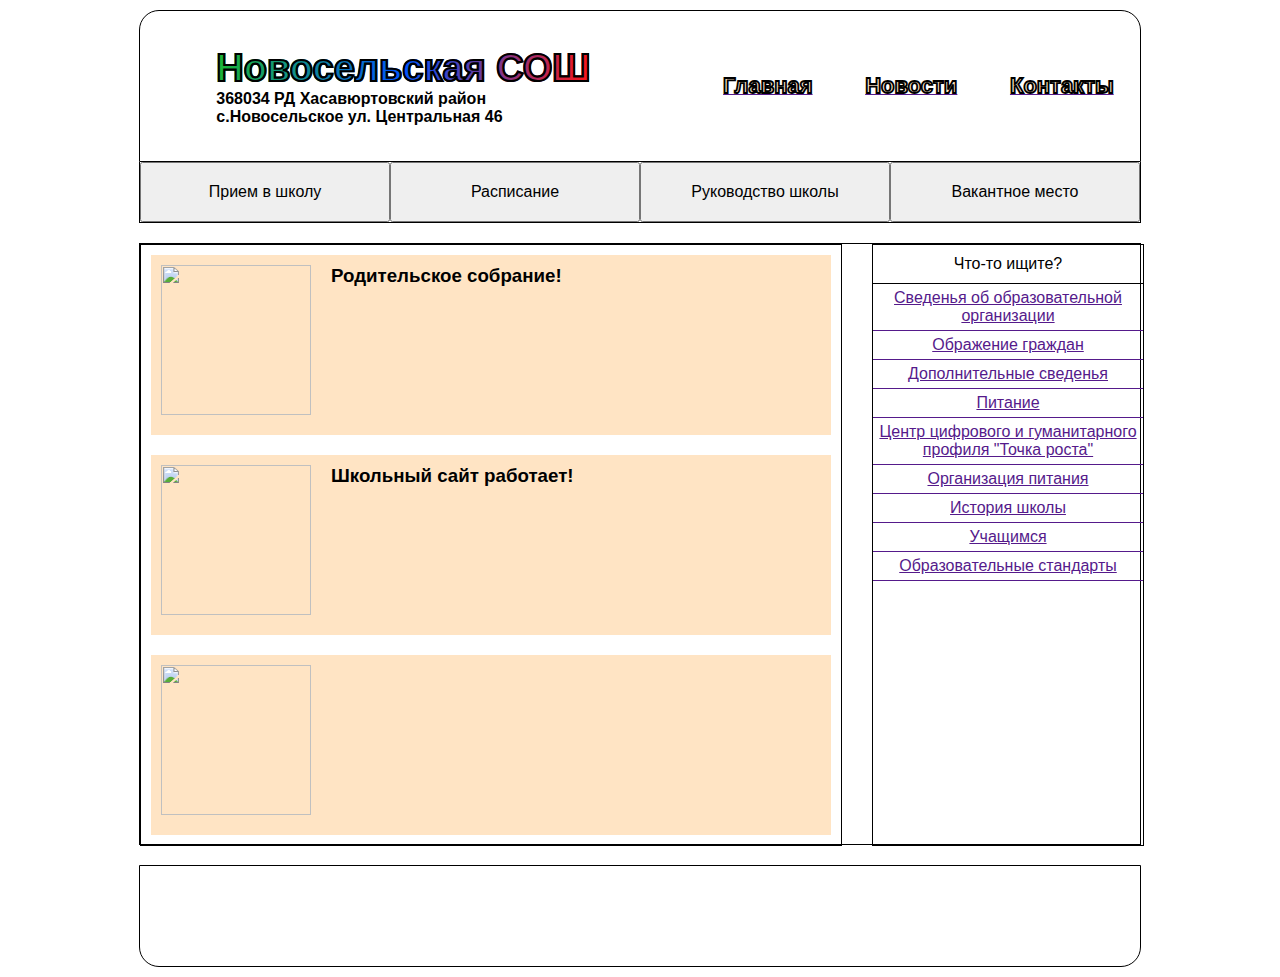
==== project/index.html @ 8cc5e228 "l commit" ====
<!DOCTYPE html>
<html lang="en">
  <head>
    <meta charset="UTF-8" />
    <meta name="viewport" content="width=device-width, initial-scale=1.0" />
    <link rel="stylesheet" href="style.css" />
    <title>Новосельская СОШ</title>
  </head>

  <body>
    <div class="one">
      <header class="one_header">
        <div class="header_label">
          <label class="label_name text_stoke">Новосельская СОШ</label>
          <label
            style="
              font-weight: 700;
              font-family: 'Segoe UI', Tahoma, Geneva, Verdana, sans-serif;
            "
            ><br />368034 РД Хасавюртовский район <br />с.Новосельское ул.
            Центральная 46</label
          >
        </div>
        <tr>
          <a href=""><tb class="header_tb text_stoke">Главная</tb></a>
          <a href=""><tb class="header_tb text_stoke">Новости</tb></a>
          <a href=""><tb class="header_tb text_stoke">Контакты</tb></a>
        </tr>
      </header>
      <nav class="one_nav">
        <tr>
          <button class="button_nav"><tb>Прием в школу</tb></button>
          <button class="button_nav"><tb>Расписание</tb></button>
          <button class="button_nav"><tb>Руководство школы</tb></button>
          <button class="button_nav"><tb>Вакантное место</tb></button>
        </tr>
      </nav>
      <div class="one_main">
        <div class="main_core">
          <div class="core_1">
            <main class="main">
              <div class="main_selection1">
                <section class="selection">
                  <img src="" alt="" />
                  <h3 class="selection_h3">Родительское собрание!</h3>
                  <p></p>
                  <!-- <div class="line"></div> -->
                </section>
              </div>
              <div class="main_selection2">
                <section class="selection">
                  <img src="/project/res/school.jpg" alt="" />
                  <h3 class="selection_h3">Школьный сайт работает!</h3>
                  <p></p>
                  <div class="line"></div>
                </section>
              </div>
              <div class="main_selection3">
                <section class="selection">
                  <img src="" alt="" />
                  <h3 class="selection_h3"></h3>
                  <p></p>
                  <div class="line"></div>
                </section>
              </div>
            </main>
          </div>
          <div class="core_2">
            <aside class="aside">
              <ul class="aside_ul">
                <li class="ul_li">Что-то ищите?</li>
                <a href=""
                  ><li class="ul_li_1">
                    Сведенья об образовательной организации
                  </li></a
                >
                <a href=""><li class="ul_li_1">Ображение граждан</li></a>
                <a href=""><li class="ul_li_1">Дополнительные сведенья</li></a>
                <a href=""><li class="ul_li_1">Питание</li></a>
                <a href=""
                  ><li class="ul_li_1">
                    Центр цифрового и гуманитарного профиля "Точка роста"
                  </li></a
                >
                <a href=""><li class="ul_li_1">Организация питания</li></a>
                <a href=""><li class="ul_li_1">История школы</li></a>
                <a href=""><li class="ul_li_1">Учащимся</li></a>
                <a href=""
                  ><li class="ul_li_1">Образовательные стандарты</li></a
                >
              </ul>
            </aside>
          </div>
        </div>
      </div>
      <footer class="one_footer"></footer>
    </div>
  </body>
</html>
---- project/style.css ----
* {
    margin: 0;
    padding: 0;
    font-family: arial;
}

a {
    text-decoration: noe;
}

img{
    padding: 10px 10px;
    width: 150px;
    height: 150px;
}

.text_stoke{
    -webkit-text-stroke: 1px black;
}

.one {
    padding-top: 10px;
    padding-bottom: 10px;
}

.one_header {
    width: 1000px;
    height: 150px;
    margin: 0 auto;
    display: flex;
    align-items: center;
    justify-content: space-around;
    border: solid 1px;
    border-radius: 20px 20px 0px 0px;
    background-image: url(/project/res/header.jpg);
}

.header_label {
    display: block;
    padding-left: 50px;
    padding-right: 80px;
}

.label_name {
    font-family:'Segoe UI', Tahoma, Geneva, Verdana, sans-serif;
    font-size: 38px;
    font-weight: 1000;
    background-image: linear-gradient(100deg,rgb(29, 185, 47),#0055ff,#ff1515);
    -webkit-background-clip: text;
    -webkit-text-fill-color: transparent;
}

.header_tb{
    font-size: 22px;
    font-weight: 1000;
    color:bisque;
}

.one_nav {
    margin: 0 auto;
    width: 1000px;
    height: 60px;
    border-bottom: solid 1px;
    border-left: solid 1px;
    border-right: solid 1px;
    display: flex;
    align-items: center;
    justify-content: space-around;
}

.button_nav {
    width: 250px;
    height: 60px;
    font-size: 16px;
}


.one_main {
    padding-top: 20px;
    padding-bottom: 20px;
}

.main_core {
    width: 1000px;
    height: 600px;
    margin: 0 auto;
    border: solid 1px;
    display: flex;
}

.core_1 {
    padding-right: 30px;
}

.core_2 {}

.main {
    width: 700px;
    height: 600px;
    display: block;
    border: solid 1px;
    align-items: center;
    justify-content: space-around;
}

.main_selection1{
    padding: 10px 10px;
}
.main_selection2 {
    padding: 10px 10px;
}
.main_selection3 {
    padding: 10px 10px;
}

.selection{
    display:flex;
    width: 680px;
    height: 180px;
    background-color: bisque;
}

.selection_h3{
    padding: 10px 10px;
    width: 50%;
    height: 20%;
}

.aside {
    width: 270px;
    height: 600px;
    border: solid 1px;
}

.aside_ul {
    padding-top: 10px;
    text-align: center;
    list-style: none;
}

.ul_li {
    padding-bottom: 10px;
    border-bottom: solid 1px;
}

.ul_li_1 {
    padding-top: 5px;
    padding-bottom: 5px;
    border-bottom: solid 1px;
}


.one_footer {
    width: 1000px;
    height: 90px;
    margin: 0 auto;
    padding-top: 10px;
    border: solid 1px;
    border-radius: 0px 0px 20px 20px;
    display: flex;
    align-items: center;
    justify-content: space-around;
}
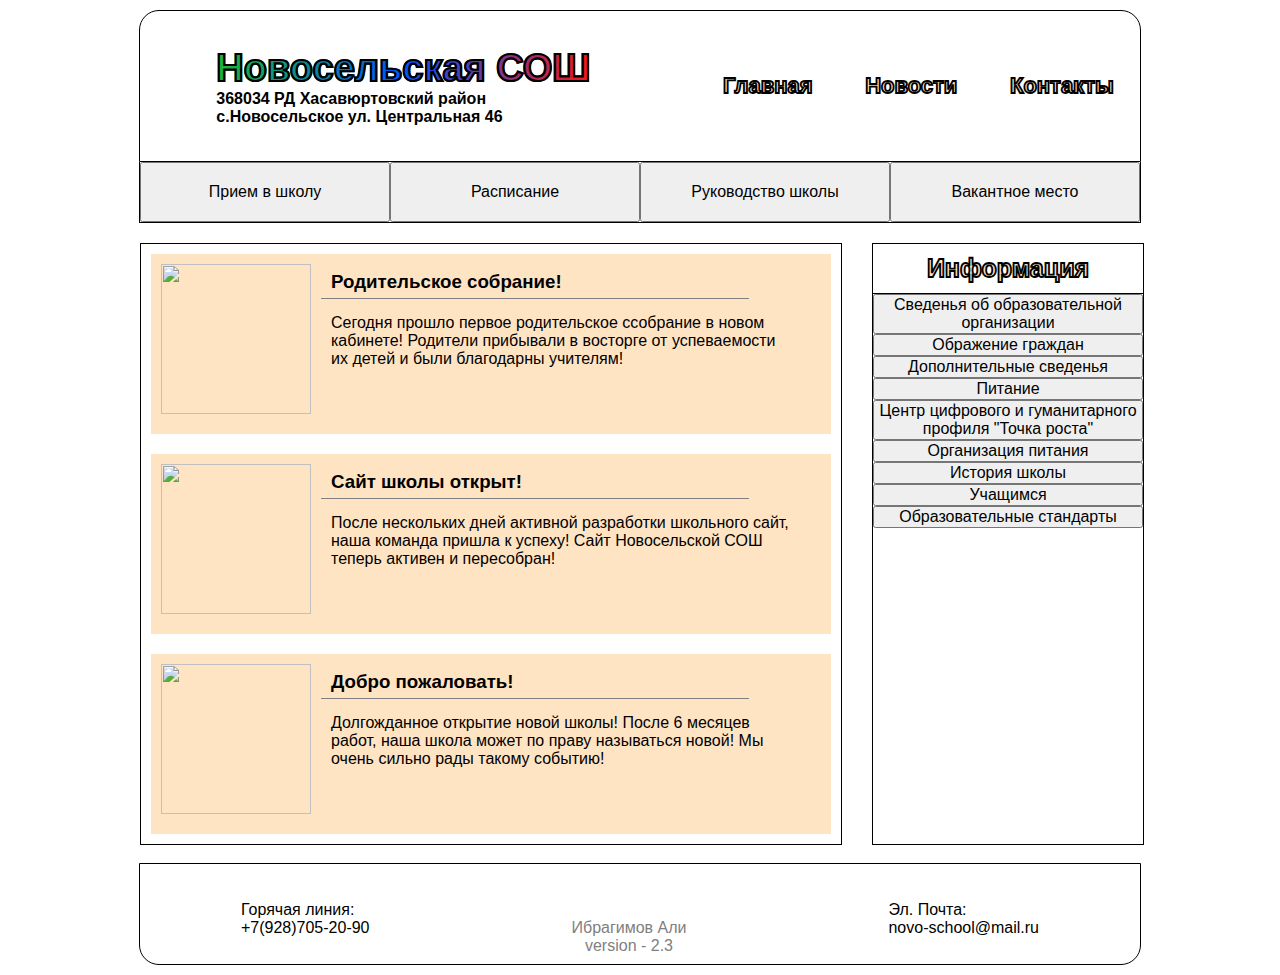
==== commit e1626872: "n commit" ====
--- a/project/index.html
+++ b/project/index.html
@@ -41,26 +41,41 @@
             <main class="main">
               <div class="main_selection1">
                 <section class="selection">
-                  <img src="" alt="" />
-                  <h3 class="selection_h3">Родительское собрание!</h3>
-                  <p></p>
-                  <!-- <div class="line"></div> -->
+                  <div class="selection_img"><img src="" alt="" /></div>
+                  <div class="selection_text">
+                    <h3 class="selection_h3">Родительское собрание!</h3>
+                    <p class="selection_p">
+                      Сегодня прошло первое родительское ссобрание в новом
+                      кабинете! Родители прибывали в восторге от успеваемости их
+                      детей и были благодарны учителям!
+                    </p>
+                  </div>
                 </section>
               </div>
-              <div class="main_selection2">
+              <div class="main_selection1">
                 <section class="selection">
-                  <img src="/project/res/school.jpg" alt="" />
-                  <h3 class="selection_h3">Школьный сайт работает!</h3>
-                  <p></p>
-                  <div class="line"></div>
+                  <div class="selection_img"><img src="" alt="" /></div>
+                  <div class="selection_text">
+                    <h3 class="selection_h3">Сайт школы открыт!</h3>
+                    <p class="selection_p">
+                      После нескольких дней активной разработки школьного сайт,
+                      наша команда пришла к успеху! Сайт Новосельской СОШ теперь
+                      активен и пересобран!
+                    </p>
+                  </div>
                 </section>
               </div>
-              <div class="main_selection3">
+              <div class="main_selection1">
                 <section class="selection">
-                  <img src="" alt="" />
-                  <h3 class="selection_h3"></h3>
-                  <p></p>
-                  <div class="line"></div>
+                  <div class="selection_img"><img src="" alt="" /></div>
+                  <div class="selection_text">
+                    <h3 class="selection_h3">Добро пожаловать!</h3>
+                    <p class="selection_p">
+                      Долгожданное открытие новой школы! После 6 месяцев работ,
+                      наша школа может по праву называться новой! Мы очень
+                      сильно рады такому событию!
+                    </p>
+                  </div>
                 </section>
               </div>
             </main>
@@ -68,32 +83,57 @@
           <div class="core_2">
             <aside class="aside">
               <ul class="aside_ul">
-                <li class="ul_li">Что-то ищите?</li>
-                <a href=""
-                  ><li class="ul_li_1">
+                <li class="ul_li">Информация</li>
+                <button class="ul_button" href="">
+                  <li class="ul_li_1">
                     Сведенья об образовательной организации
-                  </li></a
-                >
-                <a href=""><li class="ul_li_1">Ображение граждан</li></a>
-                <a href=""><li class="ul_li_1">Дополнительные сведенья</li></a>
-                <a href=""><li class="ul_li_1">Питание</li></a>
-                <a href=""
-                  ><li class="ul_li_1">
+                  </li>
+                </button>
+                <button class="ul_button" href="ul_button">
+                  <li class="ul_li_1">Ображение граждан</li>
+                </button>
+                <button class="ul_button" href="ul_button">
+                  <li class="ul_li_1">Дополнительные сведенья</li>
+                </button>
+                <button class="ul_button" href="ul_button">
+                  <li class="ul_li_1">Питание</li>
+                </button>
+                <button class="ul_button" href="ul_button">
+                  <li class="ul_li_1">
                     Центр цифрового и гуманитарного профиля "Точка роста"
-                  </li></a
-                >
-                <a href=""><li class="ul_li_1">Организация питания</li></a>
-                <a href=""><li class="ul_li_1">История школы</li></a>
-                <a href=""><li class="ul_li_1">Учащимся</li></a>
-                <a href=""
-                  ><li class="ul_li_1">Образовательные стандарты</li></a
-                >
+                  </li>
+                </button>
+                <button class="ul_button" href="ul_button">
+                  <li class="ul_li_1">Организация питания</li>
+                </button>
+                <button class="ul_button" href="ul_button">
+                  <li class="ul_li_1">История школы</li>
+                </button>
+                <button class="ul_button" href="ul_button">
+                  <li class="ul_li_1">Учащимся</li>
+                </button>
+                <button class="ul_button" href="ul_button">
+                  <li class="ul_li_1">Образовательные стандарты</li>
+                </button>
               </ul>
             </aside>
           </div>
         </div>
       </div>
-      <footer class="one_footer"></footer>
+      <footer class="one_footer">
+        <div class="footer_phone">
+          <label class="phone_label"
+            >Горячая линия:<br />
+            +7(928)705-20-90</label
+          >
+        </div>
+        <div class="footer_center">
+          <label>Ибрагимов Али<br />version - 2.3</label>
+        </div>
+        <div class="footer-email">
+          <label class="phone_email">Эл. Почта:<br />novo-school@mail.ru</label>
+        </div>
+      </footer>
     </div>
   </body>
 </html>
--- a/project/style.css
+++ b/project/style.css
@@ -5,16 +5,17 @@
 }
 
 a {
-    text-decoration: noe;
-}
-
-img{
+    text-decoration: none;
+    color: black;
+}
+
+img {
     padding: 10px 10px;
     width: 150px;
     height: 150px;
 }
 
-.text_stoke{
+.text_stoke {
     -webkit-text-stroke: 1px black;
 }
 
@@ -42,18 +43,18 @@
 }
 
 .label_name {
-    font-family:'Segoe UI', Tahoma, Geneva, Verdana, sans-serif;
+    font-family: 'Segoe UI', Tahoma, Geneva, Verdana, sans-serif;
     font-size: 38px;
     font-weight: 1000;
-    background-image: linear-gradient(100deg,rgb(29, 185, 47),#0055ff,#ff1515);
+    background-image: linear-gradient(100deg, rgb(29, 185, 47), #0055ff, #ff1515);
     -webkit-background-clip: text;
     -webkit-text-fill-color: transparent;
 }
 
-.header_tb{
+.header_tb {
     font-size: 22px;
     font-weight: 1000;
-    color:bisque;
+    color: bisque;
 }
 
 .one_nav {
@@ -84,7 +85,6 @@
     width: 1000px;
     height: 600px;
     margin: 0 auto;
-    border: solid 1px;
     display: flex;
 }
 
@@ -97,34 +97,51 @@
 .main {
     width: 700px;
     height: 600px;
+    border: solid 1px;
     display: block;
-    border: solid 1px;
-    align-items: center;
-    justify-content: space-around;
-}
-
-.main_selection1{
-    padding: 10px 10px;
-}
+    align-items: center;
+    justify-content: space-around;
+}
+
+.main_selection1 {
+    padding: 10px 10px;
+}
+
 .main_selection2 {
     padding: 10px 10px;
 }
+
 .main_selection3 {
     padding: 10px 10px;
 }
 
-.selection{
-    display:flex;
+.main_div {}
+
+.selection {
+    display: flex;
     width: 680px;
     height: 180px;
     background-color: bisque;
 }
 
-.selection_h3{
-    padding: 10px 10px;
-    width: 50%;
-    height: 20%;
-}
+.selection_text {
+    display: block;
+}
+
+.selection_h3 {
+    padding: 17px 10px;
+    width: 80%;
+    height: 10px;
+    border-bottom: solid 1px gray;
+}
+
+.selection_p {
+    position: sticky;
+    padding-top: 15px;
+    padding-left: 10px;
+    width: 90%
+}
+
 
 .aside {
     width: 270px;
@@ -139,14 +156,21 @@
 }
 
 .ul_li {
+    font-size: 25px;
+    font-weight: 1000;
+    color: bisque;
     padding-bottom: 10px;
-    border-bottom: solid 1px;
+    border-bottom: solid 1px black;
+    -webkit-text-stroke: 0.9px black;
+}
+
+.ul_button {
+    width: 100%;
+    height: 8%;
 }
 
 .ul_li_1 {
-    padding-top: 5px;
-    padding-bottom: 5px;
-    border-bottom: solid 1px;
+    font-size: 16px;
 }
 
 
@@ -160,4 +184,19 @@
     display: flex;
     align-items: center;
     justify-content: space-around;
-}+
+}
+
+.footer_phone {}
+
+.footer_center {
+    text-align: center;
+    padding-top: 35px;
+    color: gray;
+}
+
+.footer_email {}
+
+.phone_label {}
+
+.email_label {}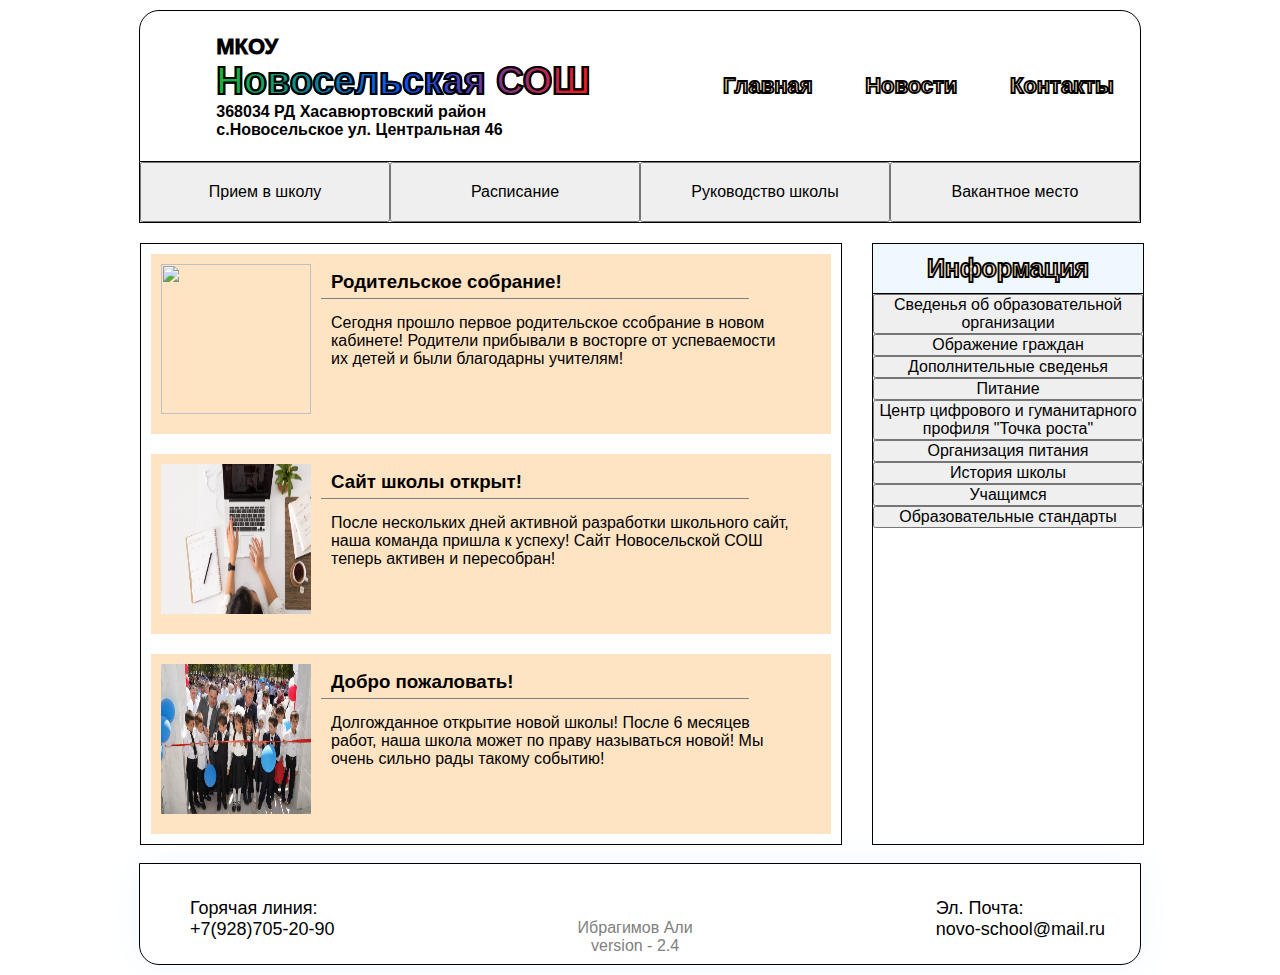
==== commit a802763b: "final commit" ====
--- a/project/index.html
+++ b/project/index.html
@@ -11,6 +11,7 @@
     <div class="one">
       <header class="one_header">
         <div class="header_label">
+          <label class="label_top_name">МКОУ<br /></label>
           <label class="label_name text_stoke">Новосельская СОШ</label>
           <label
             style="
@@ -41,7 +42,9 @@
             <main class="main">
               <div class="main_selection1">
                 <section class="selection">
-                  <div class="selection_img"><img src="" alt="" /></div>
+                  <div class="selection_img">
+                    <img src="res/school.jpg" alt="" />
+                  </div>
                   <div class="selection_text">
                     <h3 class="selection_h3">Родительское собрание!</h3>
                     <p class="selection_p">
@@ -54,7 +57,9 @@
               </div>
               <div class="main_selection1">
                 <section class="selection">
-                  <div class="selection_img"><img src="" alt="" /></div>
+                  <div class="selection_img">
+                    <img src="res/dev.jpg" alt="" />
+                  </div>
                   <div class="selection_text">
                     <h3 class="selection_h3">Сайт школы открыт!</h3>
                     <p class="selection_p">
@@ -67,7 +72,9 @@
               </div>
               <div class="main_selection1">
                 <section class="selection">
-                  <div class="selection_img"><img src="" alt="" /></div>
+                  <div class="selection_img">
+                    <img src="res/open.jpg" alt="" />
+                  </div>
                   <div class="selection_text">
                     <h3 class="selection_h3">Добро пожаловать!</h3>
                     <p class="selection_p">
@@ -128,10 +135,10 @@
           >
         </div>
         <div class="footer_center">
-          <label>Ибрагимов Али<br />version - 2.3</label>
+          <label>Ибрагимов Али<br />version - 2.4</label>
         </div>
         <div class="footer-email">
-          <label class="phone_email">Эл. Почта:<br />novo-school@mail.ru</label>
+          <label class="email_label">Эл. Почта:<br />novo-school@mail.ru</label>
         </div>
       </footer>
     </div>
--- a/project/style.css
+++ b/project/style.css
@@ -4,6 +4,10 @@
     font-family: arial;
 }
 
+body{
+    background-image: url(res/ground.jpg);
+}
+
 a {
     text-decoration: none;
     color: black;
@@ -12,7 +16,7 @@
 img {
     padding: 10px 10px;
     width: 150px;
-    height: 150px;
+    height: 150px;  
 }
 
 .text_stoke {
@@ -33,7 +37,7 @@
     justify-content: space-around;
     border: solid 1px;
     border-radius: 20px 20px 0px 0px;
-    background-image: url(/project/res/header.jpg);
+    background-image: url(res/header.jpg);
 }
 
 .header_label {
@@ -42,6 +46,11 @@
     padding-right: 80px;
 }
 
+.label_top_name{
+    font-size: 22px;
+    font-weight: 1000;
+}
+
 .label_name {
     font-family: 'Segoe UI', Tahoma, Geneva, Verdana, sans-serif;
     font-size: 38px;
@@ -92,7 +101,9 @@
     padding-right: 30px;
 }
 
-.core_2 {}
+.core_2 {
+    background-image: url(res/header.jpg);
+}
 
 .main {
     width: 700px;
@@ -101,6 +112,7 @@
     display: block;
     align-items: center;
     justify-content: space-around;
+    background-image: url(res/header.jpg);
 }
 
 .main_selection1 {
@@ -147,12 +159,14 @@
     width: 270px;
     height: 600px;
     border: solid 1px;
+    
 }
 
 .aside_ul {
     padding-top: 10px;
     text-align: center;
     list-style: none;
+    background-color: aliceblue;
 }
 
 .ul_li {
@@ -182,12 +196,15 @@
     border: solid 1px;
     border-radius: 0px 0px 20px 20px;
     display: flex;
-    align-items: center;
-    justify-content: space-around;
-
-}
-
-.footer_phone {}
+    box-shadow: aliceblue 1px 1px 40px ;
+    background-image: url(res/header.jpg);
+    justify-content: space-between;
+    align-items: center;
+}
+
+.footer_phone {
+    padding-left: 50px;
+}
 
 .footer_center {
     text-align: center;
@@ -195,8 +212,17 @@
     color: gray;
 }
 
-.footer_email {}
-
-.phone_label {}
-
-.email_label {}+.footer_email {
+}
+
+.phone_label {
+    font-size: 18px;
+    font-family:'Gill Sans', 'Gill Sans MT', Calibri, 'Trebuchet MS', sans-serif;
+    background-color: white;
+}
+.email_label {
+    font-size: 18px;
+    font-family: 'Gill Sans', 'Gill Sans MT', Calibri, 'Trebuchet MS', sans-serif;
+    padding-right: 35px;
+    background-color: white;
+}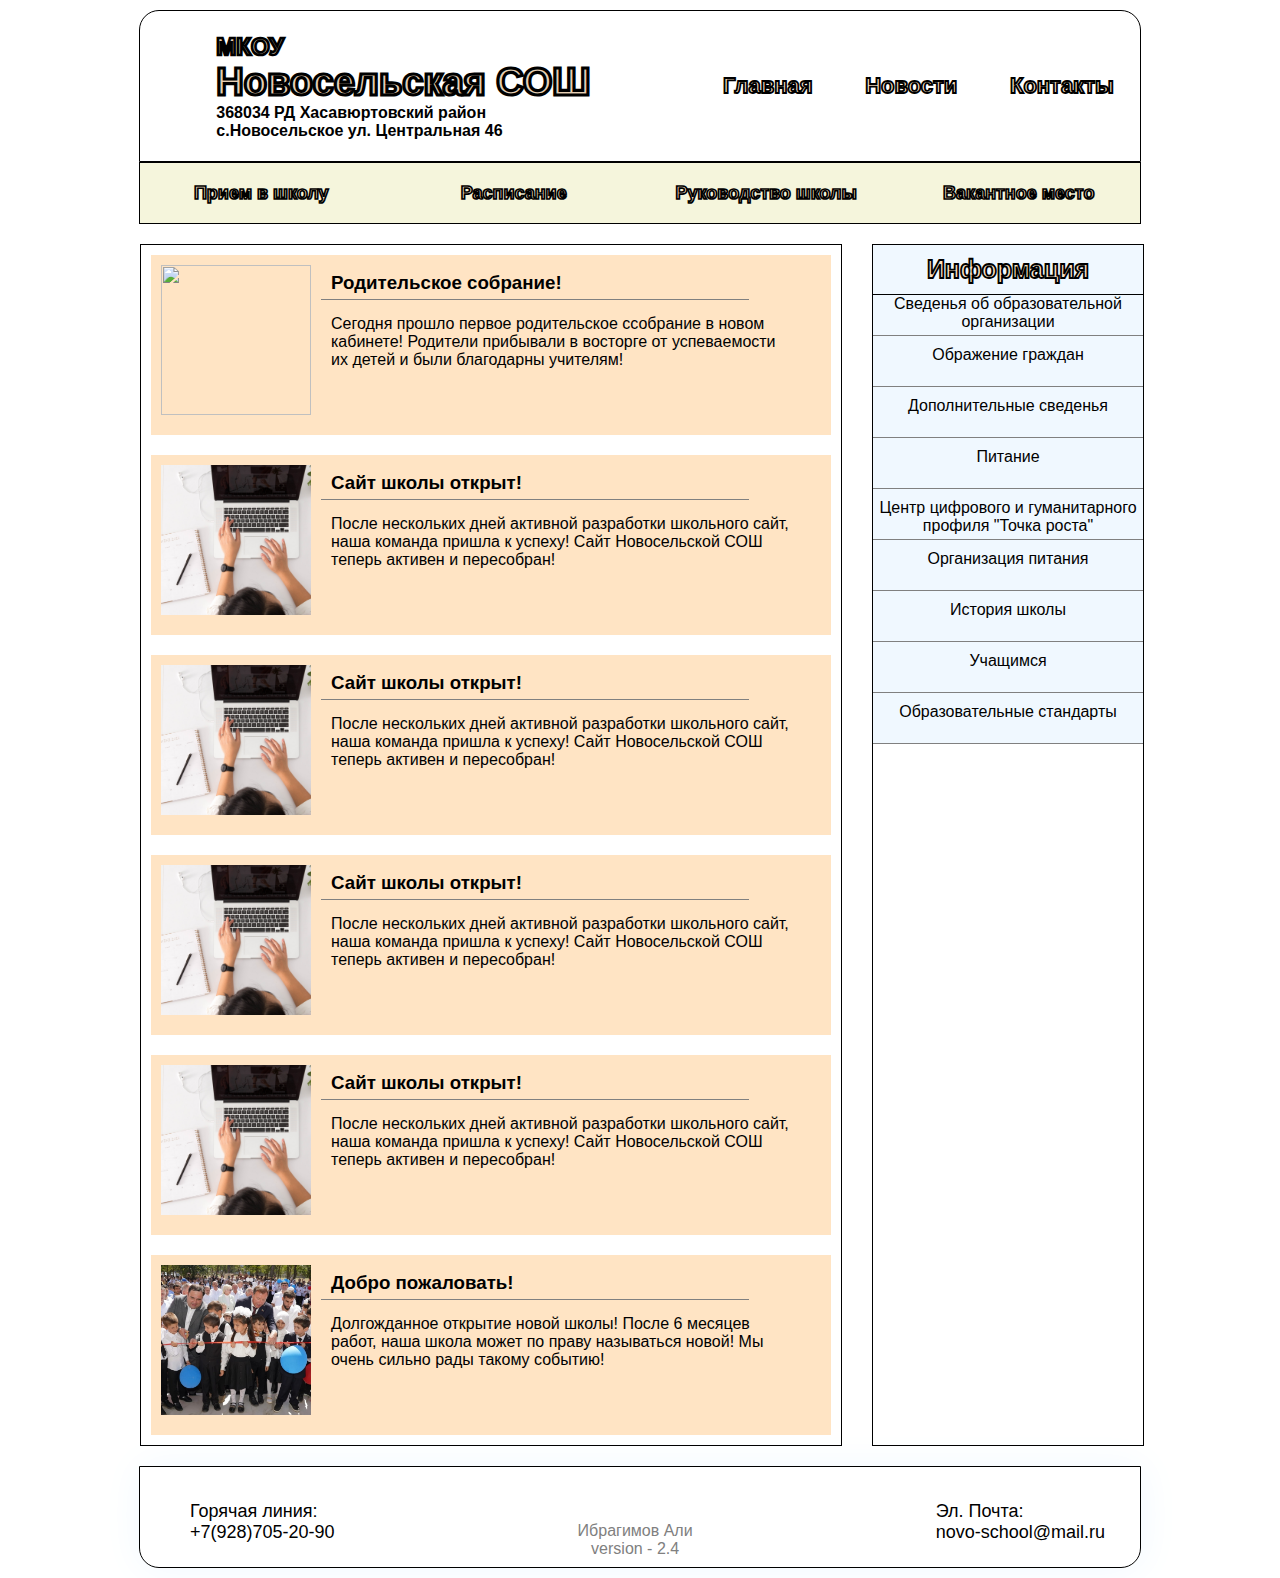
==== commit 1b39cec8: "key commit" ====
--- a/project/index.html
+++ b/project/index.html
@@ -12,7 +12,7 @@
       <header class="one_header">
         <div class="header_label">
           <label class="label_top_name">МКОУ<br /></label>
-          <label class="label_name text_stoke">Новосельская СОШ</label>
+          <label class="label_name">Новосельская СОШ</label>
           <label
             style="
               font-weight: 700;
@@ -30,10 +30,16 @@
       </header>
       <nav class="one_nav">
         <tr>
-          <button class="button_nav"><tb>Прием в школу</tb></button>
-          <button class="button_nav"><tb>Расписание</tb></button>
-          <button class="button_nav"><tb>Руководство школы</tb></button>
-          <button class="button_nav"><tb>Вакантное место</tb></button>
+          <a class="button_nav" href=""
+            ><tb class="td_nav">Прием в школу</tb></a
+          >
+          <a class="button_nav" href=""><tb class="td_nav">Расписание</tb></a>
+          <a class="button_nav" href=""
+            ><tb class="td_nav">Руководство школы</tb></a
+          >
+          <a class="button_nav" href=""
+            ><tb class="td_nav">Вакантное место</tb></a
+          >
         </tr>
       </nav>
       <div class="one_main">
@@ -73,6 +79,53 @@
               <div class="main_selection1">
                 <section class="selection">
                   <div class="selection_img">
+                    <img src="res/dev.jpg" alt="" />
+                  </div>
+                  <div class="selection_text">
+                    <h3 class="selection_h3">Сайт школы открыт!</h3>
+                    <p class="selection_p">
+                      После нескольких дней активной разработки школьного сайт,
+                      наша команда пришла к успеху! Сайт Новосельской СОШ теперь
+                      активен и пересобран!
+                    </p>
+                  </div>
+                </section>
+              </div>
+
+              <div class="main_selection1">
+                <section class="selection">
+                  <div class="selection_img">
+                    <img src="res/dev.jpg" alt="" />
+                  </div>
+                  <div class="selection_text">
+                    <h3 class="selection_h3">Сайт школы открыт!</h3>
+                    <p class="selection_p">
+                      После нескольких дней активной разработки школьного сайт,
+                      наша команда пришла к успеху! Сайт Новосельской СОШ теперь
+                      активен и пересобран!
+                    </p>
+                  </div>
+                </section>
+              </div>
+
+              <div class="main_selection1">
+                <section class="selection">
+                  <div class="selection_img">
+                    <img src="res/dev.jpg" alt="" />
+                  </div>
+                  <div class="selection_text">
+                    <h3 class="selection_h3">Сайт школы открыт!</h3>
+                    <p class="selection_p">
+                      После нескольких дней активной разработки школьного сайт,
+                      наша команда пришла к успеху! Сайт Новосельской СОШ теперь
+                      активен и пересобран!
+                    </p>
+                  </div>
+                </section>
+              </div>
+              <div class="main_selection1">
+                <section class="selection">
+                  <div class="selection_img">
                     <img src="res/open.jpg" alt="" />
                   </div>
                   <div class="selection_text">
@@ -91,37 +144,38 @@
             <aside class="aside">
               <ul class="aside_ul">
                 <li class="ul_li">Информация</li>
-                <button class="ul_button" href="">
-                  <li class="ul_li_1">
+                <a href="">
+                  <li class="ul_button">
                     Сведенья об образовательной организации
                   </li>
-                </button>
-                <button class="ul_button" href="ul_button">
-                  <li class="ul_li_1">Ображение граждан</li>
-                </button>
-                <button class="ul_button" href="ul_button">
-                  <li class="ul_li_1">Дополнительные сведенья</li>
-                </button>
-                <button class="ul_button" href="ul_button">
-                  <li class="ul_li_1">Питание</li>
-                </button>
-                <button class="ul_button" href="ul_button">
-                  <li class="ul_li_1">
+                </a>
+                <a href="">
+                  <li class="ul_button">Ображение граждан</liclass=>
+                </a>
+
+                <a href="">
+                  <li class="ul_button">Дополнительные сведенья</li>
+                </a>
+                <a href="">
+                  <li class="ul_button">Питание</li>
+                </a>
+                <a href="">
+                  <li class="ul_button">
                     Центр цифрового и гуманитарного профиля "Точка роста"
                   </li>
-                </button>
-                <button class="ul_button" href="ul_button">
-                  <li class="ul_li_1">Организация питания</li>
-                </button>
-                <button class="ul_button" href="ul_button">
-                  <li class="ul_li_1">История школы</li>
-                </button>
-                <button class="ul_button" href="ul_button">
-                  <li class="ul_li_1">Учащимся</li>
-                </button>
-                <button class="ul_button" href="ul_button">
-                  <li class="ul_li_1">Образовательные стандарты</li>
-                </button>
+                </a>
+                <a href="" >
+                  <li class="ul_button">Организация питания</li>
+                </a>
+                <a href="">
+                  <li class="ul_button">История школы</li>
+                </a>
+                <a href="">
+                  <li class="ul_button">Учащимся</li>
+                </a>
+                <a href="">
+                  <li class="ul_button">Образовательные стандарты</li>
+                </a>
               </ul>
             </aside>
           </div>
--- a/project/style.css
+++ b/project/style.css
@@ -1,7 +1,7 @@
 * {
     margin: 0;
     padding: 0;
-    font-family: arial;
+    font-family: 'Segoe UI', Tahoma, Geneva, Verdana, sans-serif;
 }
 
 body{
@@ -17,6 +17,7 @@
     padding: 10px 10px;
     width: 150px;
     height: 150px;  
+    object-fit: cover;
 }
 
 .text_stoke {
@@ -47,17 +48,20 @@
 }
 
 .label_top_name{
-    font-size: 22px;
-    font-weight: 1000;
+    font-size: 24px;
+    font-weight: 1000;
+    color: rgb(231, 208, 181);
+    -webkit-text-stroke: 1.8px black
 }
 
 .label_name {
-    font-family: 'Segoe UI', Tahoma, Geneva, Verdana, sans-serif;
     font-size: 38px;
     font-weight: 1000;
-    background-image: linear-gradient(100deg, rgb(29, 185, 47), #0055ff, #ff1515);
-    -webkit-background-clip: text;
-    -webkit-text-fill-color: transparent;
+    color: rgb(231, 208, 181);
+    -webkit-text-stroke: 2px black;
+    /* background-image: linear-gradient(100deg, rgb(51, 231, 72), #1d63f0, #ec1717); */
+    /* -webkit-background-clip: text;
+    -webkit-text-fill-color: transparent; */
 }
 
 .header_tb {
@@ -70,20 +74,30 @@
     margin: 0 auto;
     width: 1000px;
     height: 60px;
-    border-bottom: solid 1px;
-    border-left: solid 1px;
-    border-right: solid 1px;
-    display: flex;
-    align-items: center;
-    justify-content: space-around;
+    display: flex;
+    align-items: center;
+    justify-content: space-around;
+    gap: 10px;
+    border: solid 1px black;
+    background-color:beige;
 }
 
 .button_nav {
     width: 250px;
     height: 60px;
     font-size: 16px;
-}
-
+    display: flex;
+    align-items: center;
+    justify-content: space-around;
+}
+
+.td_nav{
+    font-size: 18px;
+    font-weight:1000;
+    color: bisque;
+    -webkit-text-stroke: 1px black;
+    cursor: pointer;
+}
 
 .one_main {
     padding-top: 20px;
@@ -92,7 +106,6 @@
 
 .main_core {
     width: 1000px;
-    height: 600px;
     margin: 0 auto;
     display: flex;
 }
@@ -103,11 +116,11 @@
 
 .core_2 {
     background-image: url(res/header.jpg);
+    border: 1px solid black;
 }
 
 .main {
     width: 700px;
-    height: 600px;
     border: solid 1px;
     display: block;
     align-items: center;
@@ -157,8 +170,6 @@
 
 .aside {
     width: 270px;
-    height: 600px;
-    border: solid 1px;
     
 }
 
@@ -180,13 +191,11 @@
 
 .ul_button {
     width: 100%;
-    height: 8%;
-}
-
-.ul_li_1 {
+    height: 40px;
     font-size: 16px;
-}
-
+    margin-bottom: 10px;
+    border-bottom: solid 1px gray;
+}
 
 .one_footer {
     width: 1000px;
@@ -212,17 +221,11 @@
     color: gray;
 }
 
-.footer_email {
-}
-
 .phone_label {
     font-size: 18px;
-    font-family:'Gill Sans', 'Gill Sans MT', Calibri, 'Trebuchet MS', sans-serif;
     background-color: white;
 }
 .email_label {
-    font-size: 18px;
-    font-family: 'Gill Sans', 'Gill Sans MT', Calibri, 'Trebuchet MS', sans-serif;
-    padding-right: 35px;
+    font-size: 18px;padding-right: 35px;
     background-color: white;
 }